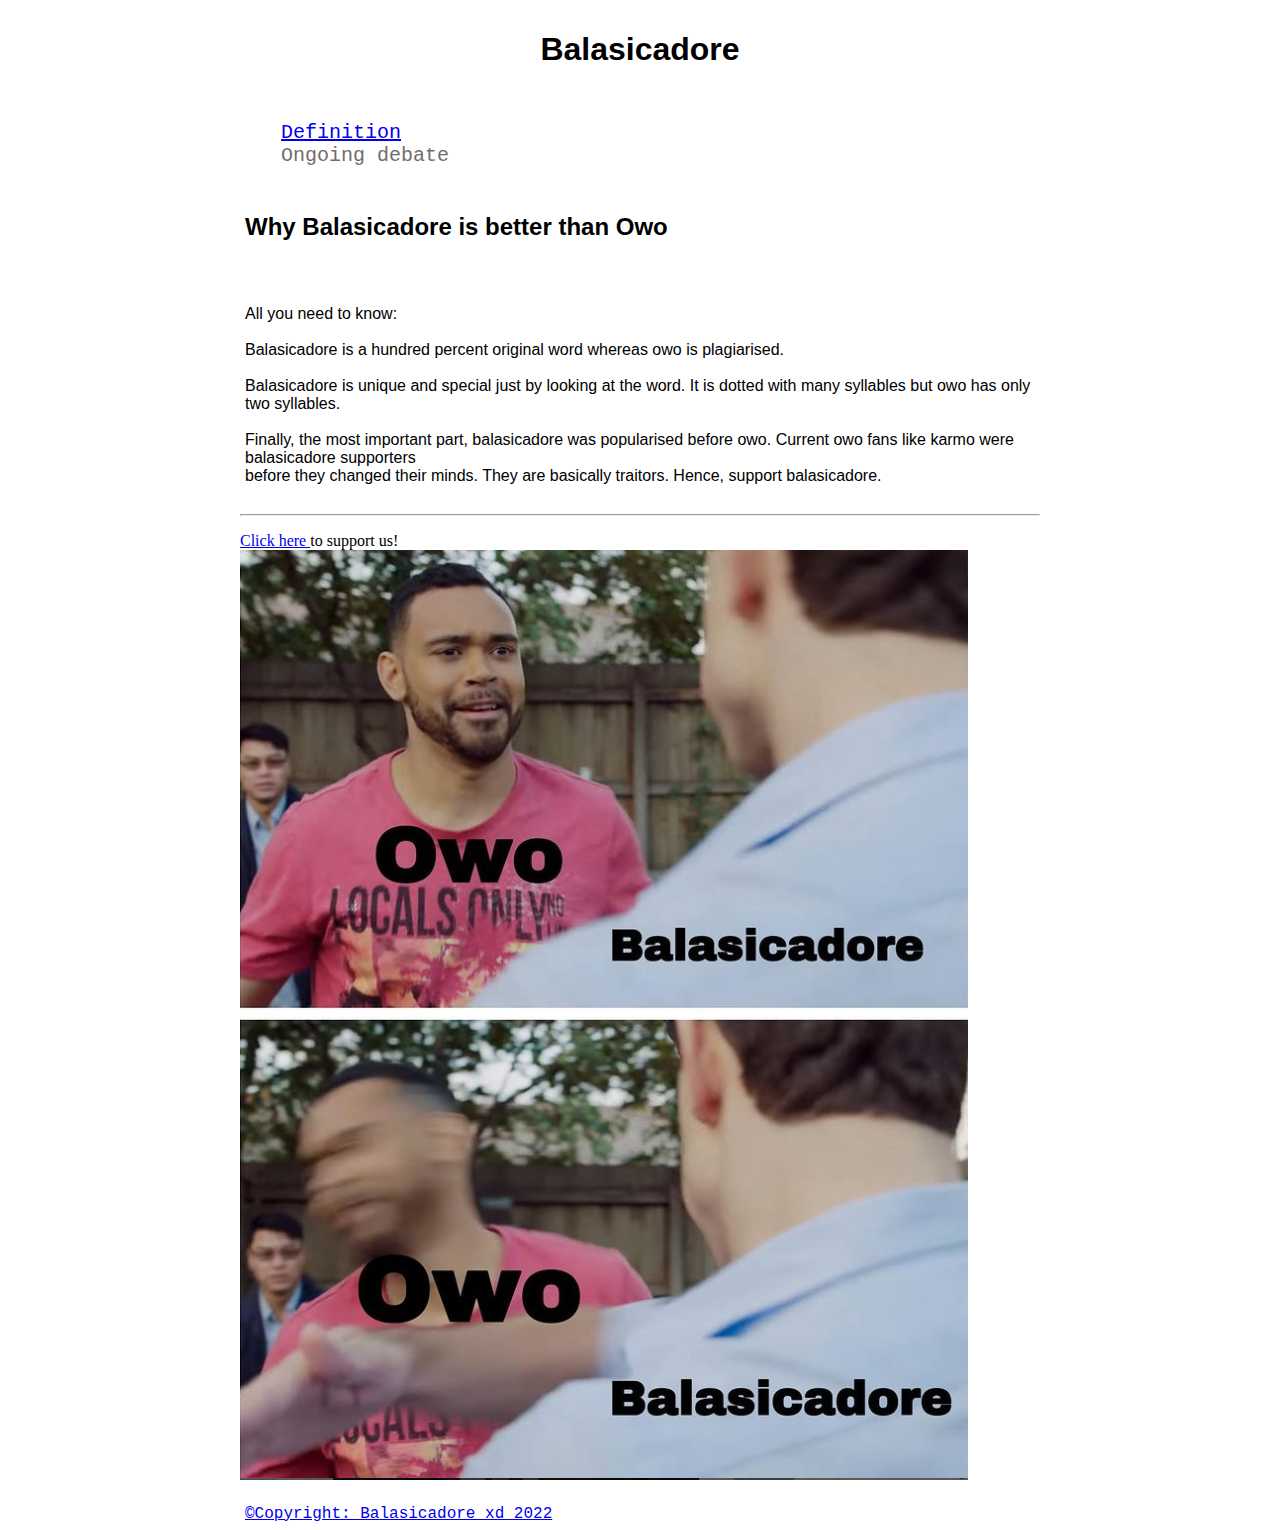
==== debate.html @ a272c97b "Add files via upload" ====
<!DOCTYPE html>
<html>
<head>
    <meta charset="utf-8">
    <meta name="viewport" content="width=device-width, initial-scale=1">
    <title>Balasicadore</title>
    <link rel="stylesheet" type="text/css" href="style.css">
</head>
<body id="text">

<div id="header">
    <h1>Balasicadore</h1>
</div>

<div id="nav" style="color: rgb(116, 108, 108)">
    <ul>
        <li class="nav"><a href="index.html">Definition</a></li>
        <li class="nav">Ongoing debate</li>
    </ul>
</div>

<div id="subhead">
    <h2>Why Balasicadore is better than Owo</h2>
</div>

<br>

<div id="content">
    <p>
    All you need to know:

        <br>
        <br>
        Balasicadore is a hundred percent original word whereas owo is plagiarised.
        
        <br>
        <br>
        Balasicadore is unique and special just by looking at the word. It is dotted with many syllables but owo has only two syllables.

        <br>
        <br>
        Finally, the most important part, balasicadore was popularised before owo. Current owo fans like karmo were balasicadore supporters <br> before they changed their minds. They are basically traitors. Hence, support balasicadore.
   
    </p>
</div>

<hr>

<div id="support">
         <p>
         <a href="https://www.instagram.com/balasicadore__xd/" target="_blank"> Click here </a> to support us!
         <br>

         <img src="fight.png">
        </p>
</div>


<div id="footer" style="color: rgb(165, 161, 161);"><a href="https://www.youtube.com/watch?v=dQw4w9WgXcQ&t">&copy;Copyright: Balasicadore_xd 2022</a></div>
</body>
</html>
---- style.css ----
body {
    background-color: white
}

#text {
    width: 800px;
    margin: auto

}

#header {
    text-align: center;
    font-family: -apple-system, BlinkMacSystemFont, 'Segoe UI', Roboto, Oxygen, Ubuntu, Cantarell, 'Open Sans', 'Helvetica Neue', sans-serif;
    padding: 10px
}

#subhead {
    padding: 5px;
    font-family: -apple-system, BlinkMacSystemFont, 'Segoe UI', Roboto, Oxygen, Ubuntu, Cantarell, 'Open Sans', 'Helvetica Neue', sans-serif;
 
}

#nav {
    padding: 1px;
    text-align: left;
    font-family: monospace;
    font-size: 20px;
}

.nav {
    list-style-type: none;
  
}


#content{
    padding: 5px;
    overflow: scroll;
    font-family: -apple-system, BlinkMacSystemFont, 'Segoe UI', Roboto, Oxygen, Ubuntu, Cantarell, 'Open Sans', 'Helvetica Neue', sans-serif;
}

#rickroll {
    padding: 0px 0px 0px 5px
}

#pic {
    padding: 2px;
}

#footer {
    font-family:'Courier New', Courier, monospace;
    padding: 5px

}
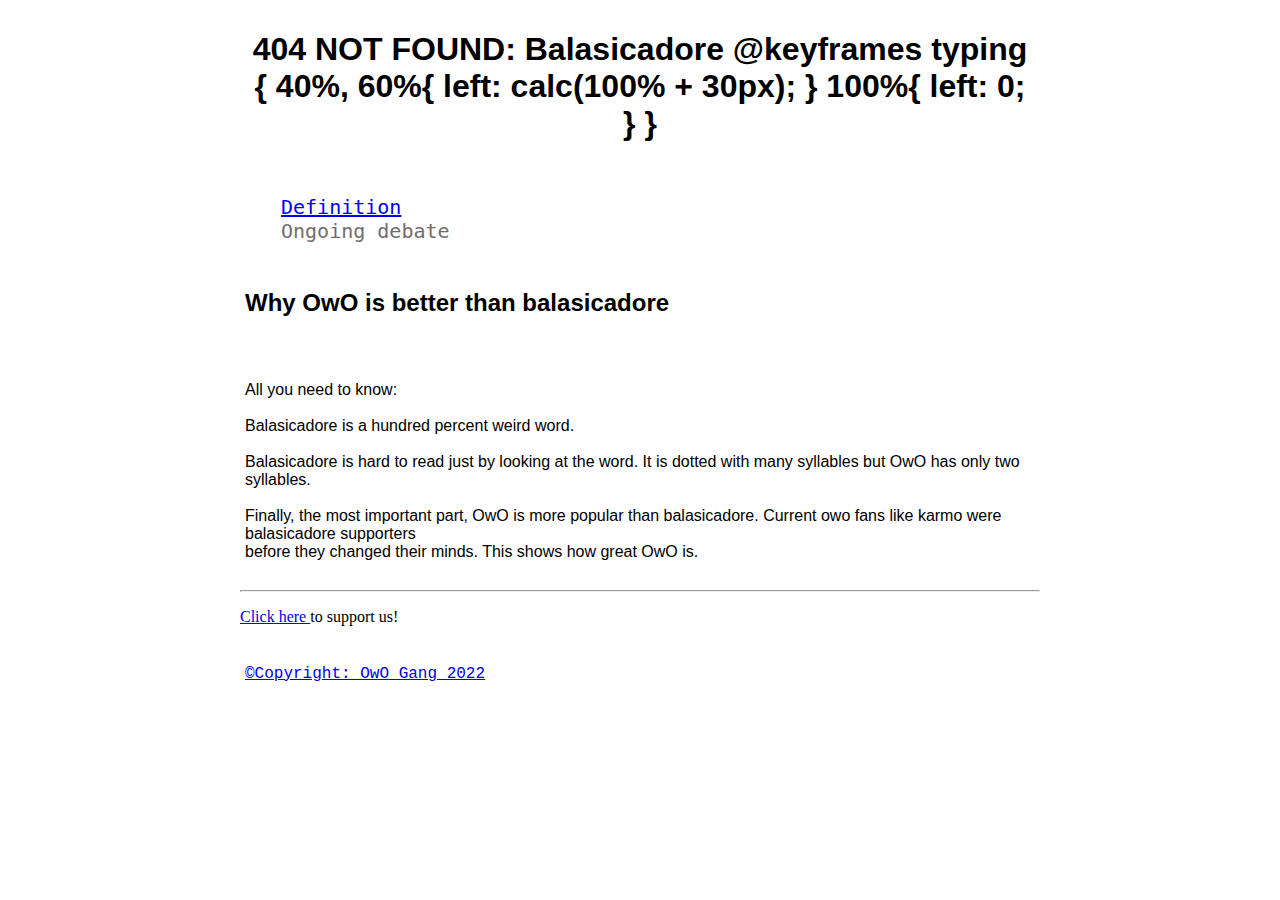
==== commit a9f4d500: "Update debate.html" ====
--- a/debate.html
+++ b/debate.html
@@ -3,13 +3,22 @@
 <head>
     <meta charset="utf-8">
     <meta name="viewport" content="width=device-width, initial-scale=1">
-    <title>Balasicadore</title>
+    <title>404 Not Found: Balasicadore </title>
     <link rel="stylesheet" type="text/css" href="style.css">
 </head>
 <body id="text">
 
 <div id="header">
-    <h1>Balasicadore</h1>
+    <h1>404 NOT FOUND: Balasicadore
+    
+        @keyframes typing {
+  40%, 60%{
+    left: calc(100% + 30px);
+  }
+  100%{
+    left: 0;
+  }
+}</h1>
 </div>
 
 <div id="nav" style="color: rgb(116, 108, 108)">
@@ -20,7 +29,7 @@
 </div>
 
 <div id="subhead">
-    <h2>Why Balasicadore is better than Owo</h2>
+    <h2>Why OwO is better than balasicadore</h2>
 </div>
 
 <br>
@@ -31,15 +40,15 @@
 
         <br>
         <br>
-        Balasicadore is a hundred percent original word whereas owo is plagiarised.
+        Balasicadore is a hundred percent weird word.
         
         <br>
         <br>
-        Balasicadore is unique and special just by looking at the word. It is dotted with many syllables but owo has only two syllables.
+        Balasicadore is hard to read just by looking at the word. It is dotted with many syllables but OwO has only two syllables.
 
         <br>
         <br>
-        Finally, the most important part, balasicadore was popularised before owo. Current owo fans like karmo were balasicadore supporters <br> before they changed their minds. They are basically traitors. Hence, support balasicadore.
+        Finally, the most important part, OwO is more popular than balasicadore. Current owo fans like karmo were balasicadore supporters <br> before they changed their minds. This shows how great OwO is.
    
     </p>
 </div>
@@ -48,15 +57,15 @@
 
 <div id="support">
          <p>
-         <a href="https://www.instagram.com/balasicadore__xd/" target="_blank"> Click here </a> to support us!
+         <a href="https://www.instagram.com/owo.weare/" target="_blank"> Click here </a> to support us!
          <br>
 
-         <img src="fight.png">
+         <img src="">
         </p>
 </div>
 
 
-<div id="footer" style="color: rgb(165, 161, 161);"><a href="https://www.youtube.com/watch?v=dQw4w9WgXcQ&t">&copy;Copyright: Balasicadore_xd 2022</a></div>
+<div id="footer" style="color: rgb(165, 161, 161);"><a href="https://www.youtube.com/watch?v=dQw4w9WgXcQ&t">&copy;Copyright: OwO Gang 2022</a></div>
 </body>
 </html>
 
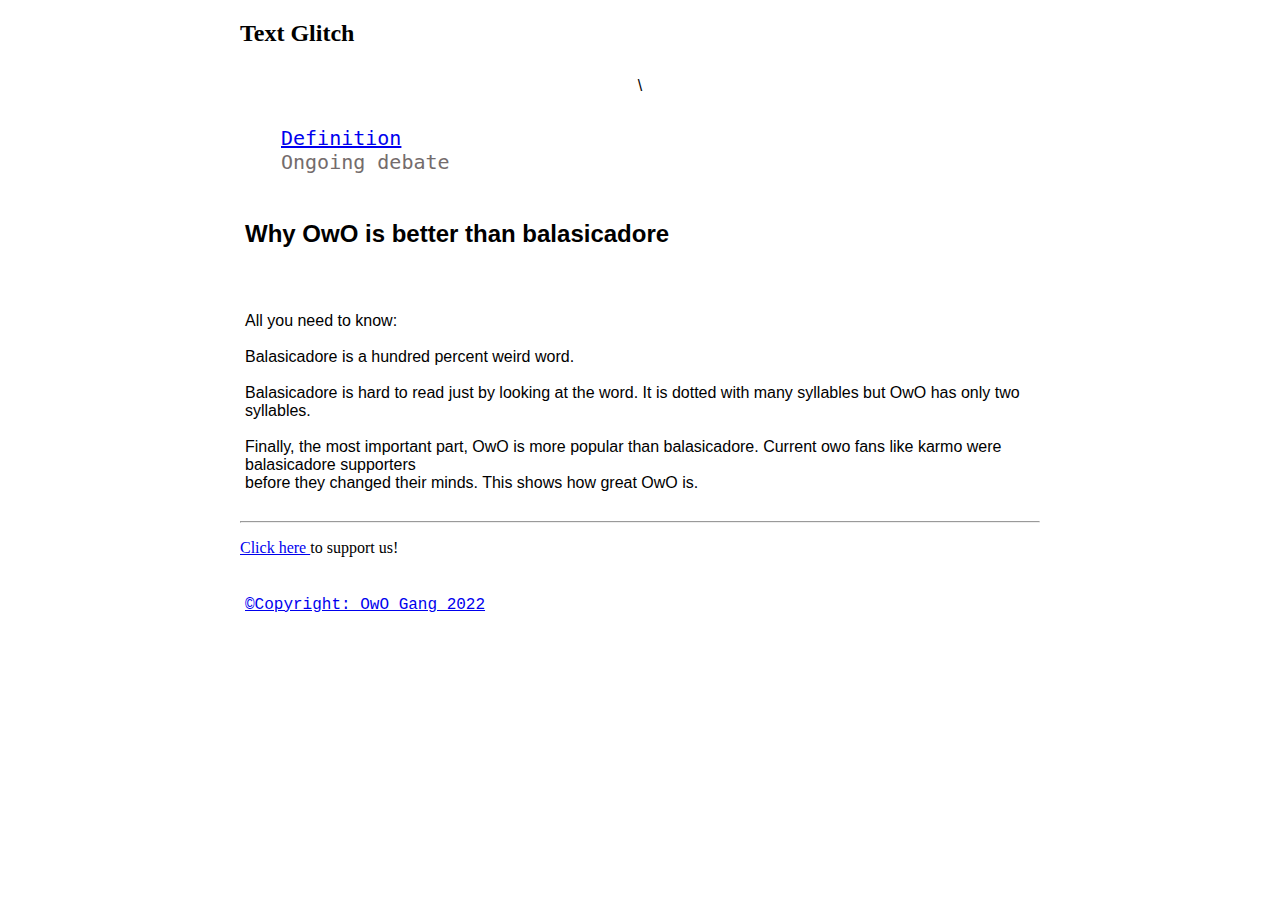
==== commit eed2986b: "Update debate.html" ====
--- a/debate.html
+++ b/debate.html
@@ -7,18 +7,14 @@
     <link rel="stylesheet" type="text/css" href="style.css">
 </head>
 <body id="text">
-
+ 
+    <div class="content">
+         <h2 class="text" data-text="404 Not Found: Balasicadore">
+            Text Glitch
+         </h2>
+      </div>
 <div id="header">
-    <h1>404 NOT FOUND: Balasicadore
-    
-        @keyframes typing {
-  40%, 60%{
-    left: calc(100% + 30px);
-  }
-  100%{
-    left: 0;
-  }
-}</h1>
+\</h1>
 </div>
 
 <div id="nav" style="color: rgb(116, 108, 108)">
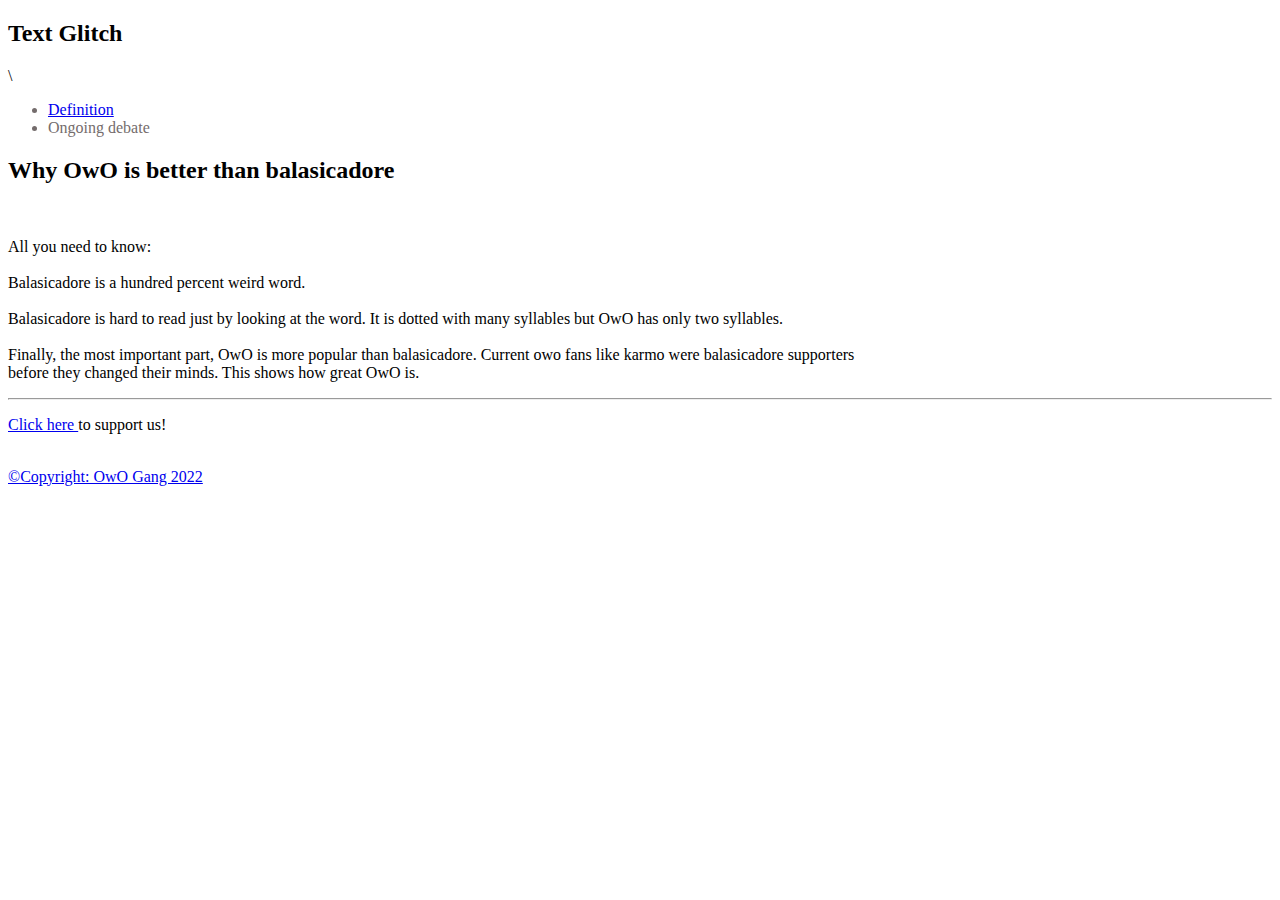
==== commit 5e70f93f: "Update debate.html" ====
--- a/debate.html
+++ b/debate.html
@@ -1,11 +1,10 @@
 <!DOCTYPE html>
-<html>
-<head>
-    <meta charset="utf-8">
-    <meta name="viewport" content="width=device-width, initial-scale=1">
-    <title>404 Not Found: Balasicadore </title>
-    <link rel="stylesheet" type="text/css" href="style.css">
-</head>
+<html lang="en" dir="ltr">
+   <head>
+      <meta charset="utf-8">
+      <title>Balasicadore</title>
+      <link rel="stylesheet" href="style2.css">
+   </head>
 <body id="text">
  
     <div class="content">
